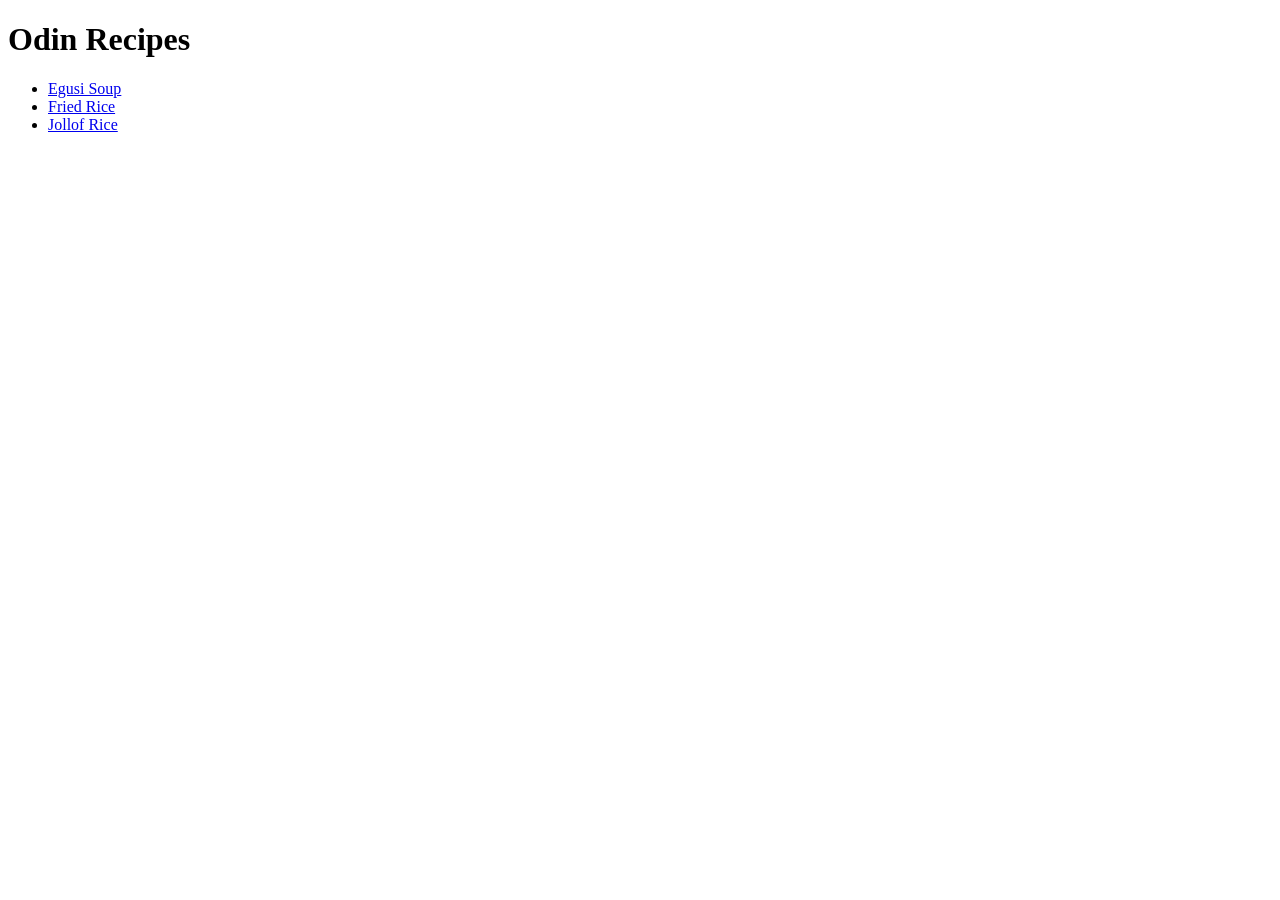
==== index.html @ 35fbd4e5 "Add recipes  and images" ====
<!DOCTYPE html>
<html lang="en">
<head>
    <meta charset="UTF-8">
    <meta name="viewport" content="width=device-width, initial-scale=1.0">
    <title>Odin Recipes </title>
</head>
<body>
    <h1>Odin Recipes</h1>
    <ul>
    <li><a href="recipes/egusi.html"> Egusi Soup </a></li>
    <li><a href="recipes/fried_rice.html">Fried Rice</a></li>
    <li><a href="recipes/jollof.html">Jollof Rice</a></li>
    </ul>
</body>
</html>
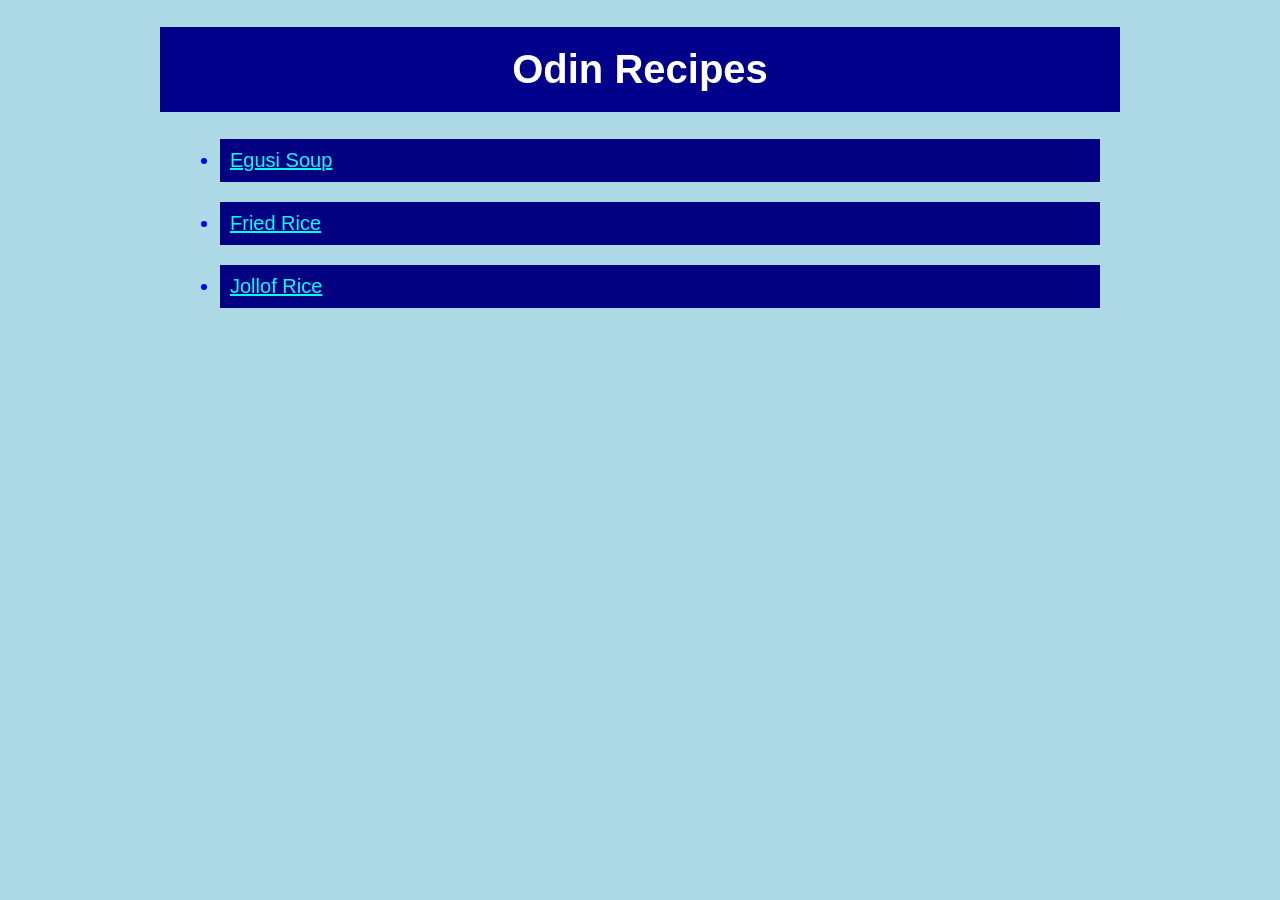
==== commit 3f97496d: "Moved index.html to root directory" ====
--- a/index.html
+++ b/index.html
@@ -4,13 +4,16 @@
     <meta charset="UTF-8">
     <meta name="viewport" content="width=device-width, initial-scale=1.0">
     <title>Odin Recipes </title>
+    <link rel="stylesheet" href="../styles/style.css">
 </head>
 <body>
+    <div class="mainContainer">
     <h1>Odin Recipes</h1>
     <ul>
-    <li><a href="recipes/egusi.html"> Egusi Soup </a></li>
-    <li><a href="recipes/fried_rice.html">Fried Rice</a></li>
-    <li><a href="recipes/jollof.html">Jollof Rice</a></li>
+    <li><a href="../recipes/egusi.html"> Egusi Soup </a></li>
+    <li><a href="../recipes/fried_rice.html">Fried Rice</a></li>
+    <li><a href="../recipes/jollof.html">Jollof Rice</a></li>
     </ul>
+    </div>
 </body>
 </html>
--- a/styles/style.css
+++ b/styles/style.css
@@ -0,0 +1,28 @@
+
+body {
+    font-family: Arial, Helvetica, sans-serif;
+    font-size: 20px;
+    background-color:lightblue;
+    color: blue;
+}
+h1 {
+    padding: 20px;
+    background-color: darkblue;
+    color: white;
+    text-align: center;
+}
+
+a {
+    color: cyan;
+}
+
+ li {
+    padding: 10px;
+    margin: 20px;
+    background-color: navy;
+ }
+
+ .mainContainer {
+    width: 960px;
+    margin:0 auto;
+ }
